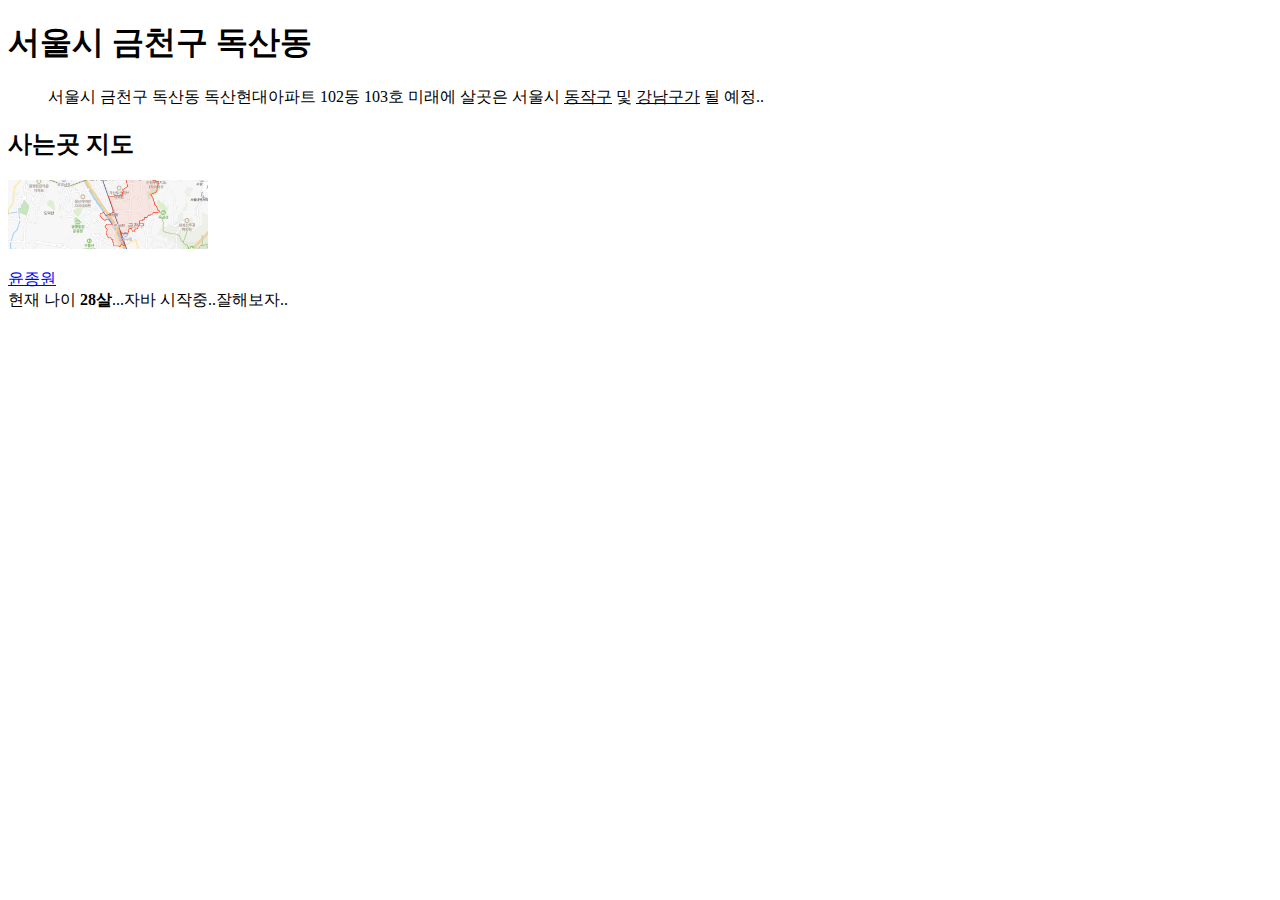
==== 2.html @ 4ba4c0d7 "웹 배우는중..." ====
<!doctype html>
<html>
<head>
<TITLE>윤병장 사는 지역..</TITLE>
<META charset="utf-8">
</head>

<body>
<h1>서울시 금천구 독산동 </h1>

<ol>
서울시 금천구 독산동 독산현대아파트 102동 103호
미래에 살곳은
서울시 <u>동작구</u> 및 <u>강남구가</u> 될 예정..
</ol>

<h2>사는곳 지도</h2 >

<p> <img src="지도.jpg" width="200"></p>


<u><a href="https://www.naver.com/" target="_blank" title="naver">윤종원</a></u> <BR>현재 나이 <strong>28살</strong>...자바 시작중..잘해보자..


</body>
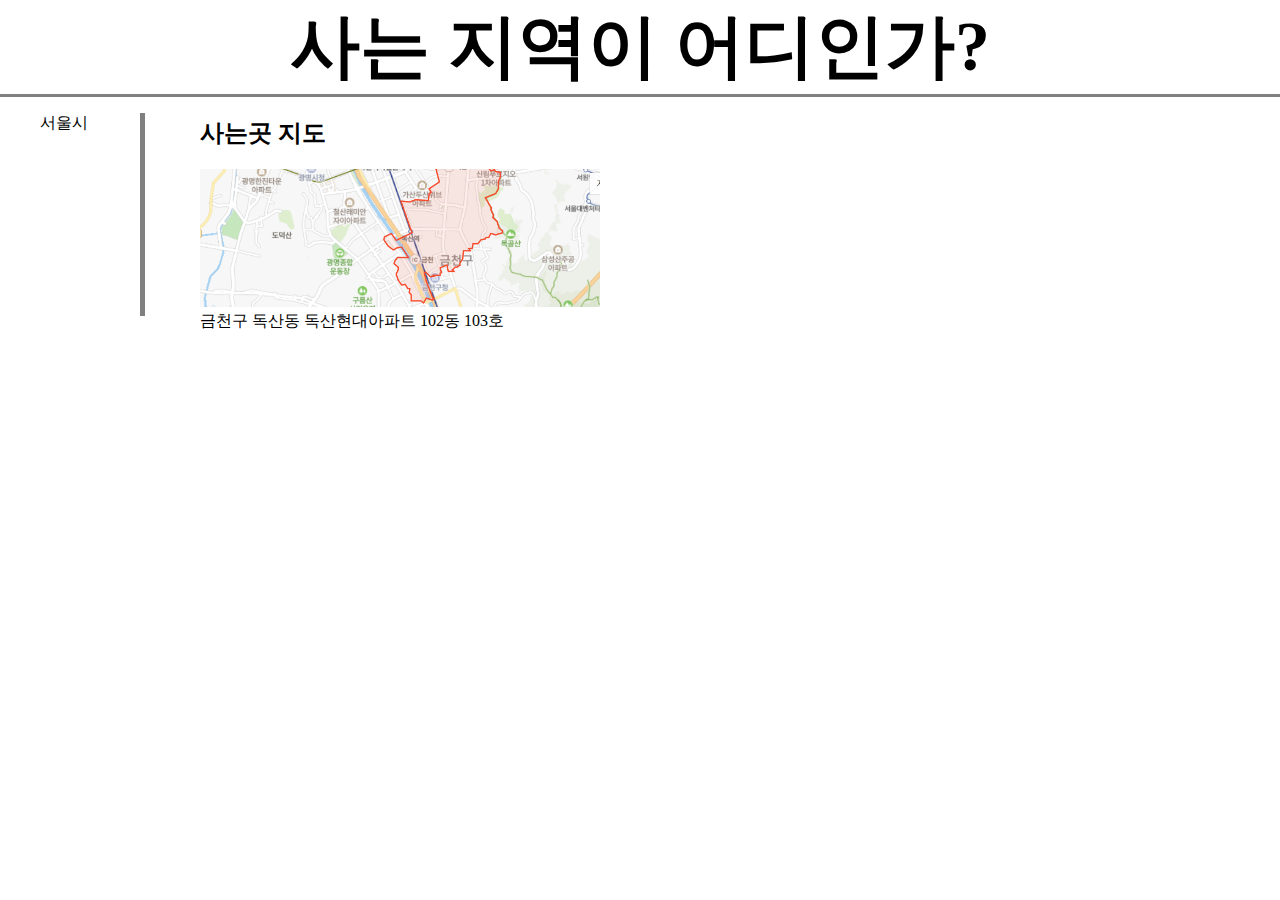
==== commit 63f6863a: "Add files via upload" ====
--- a/2.html
+++ b/2.html
@@ -3,23 +3,66 @@
 <head>
 <TITLE>윤병장 사는 지역..</TITLE>
 <META charset="utf-8">
+
+  <style>
+
+  a {
+    color:black;
+    text-decoration: none;
+  }
+
+  body{
+    margin:0px;
+  }
+
+  #grid{
+    display:grid;
+    grid-template-columns: 200px 1fr;
+  }
+
+  h1{
+    text-align: center;
+    font-size: 70px;
+    border-bottom:3px solid gray;
+    margin:0;
+    padding:0px;
+  }
+
+  ol{
+    border-right:5px solid gray;
+    width:100px;
+    margin:30;
+  }
+  #grid ol{
+    padding-left:40px;
+  }
+
+  @media(max-width:800px)
+      {
+        #grid{
+          display:block;
+        }
+        ol{
+          border-right:none;
+        }
+      }
+  </style>
 </head>
 
 <body>
-<h1>서울시 금천구 독산동 </h1>
+<h1>사는 지역이 어디인가? </h1>
+<div id ="grid">
 
-<ol>
-서울시 금천구 독산동 독산현대아파트 102동 103호
-미래에 살곳은
-서울시 <u>동작구</u> 및 <u>강남구가</u> 될 예정..
-</ol>
+    <ol>
+    서울시
+    </ol>
 
-<h2>사는곳 지도</h2 >
-
-<p> <img src="지도.jpg" width="200"></p>
+<div id="article">
+<h2>사는곳 지도</h2>
+<img src="지도.jpg" width="400">
+<Br>금천구 독산동 독산현대아파트 102동 103호</br>
 
 
-<u><a href="https://www.naver.com/" target="_blank" title="naver">윤종원</a></u> <BR>현재 나이 <strong>28살</strong>...자바 시작중..잘해보자..
-
-
+</div>
+</div>
 </body>
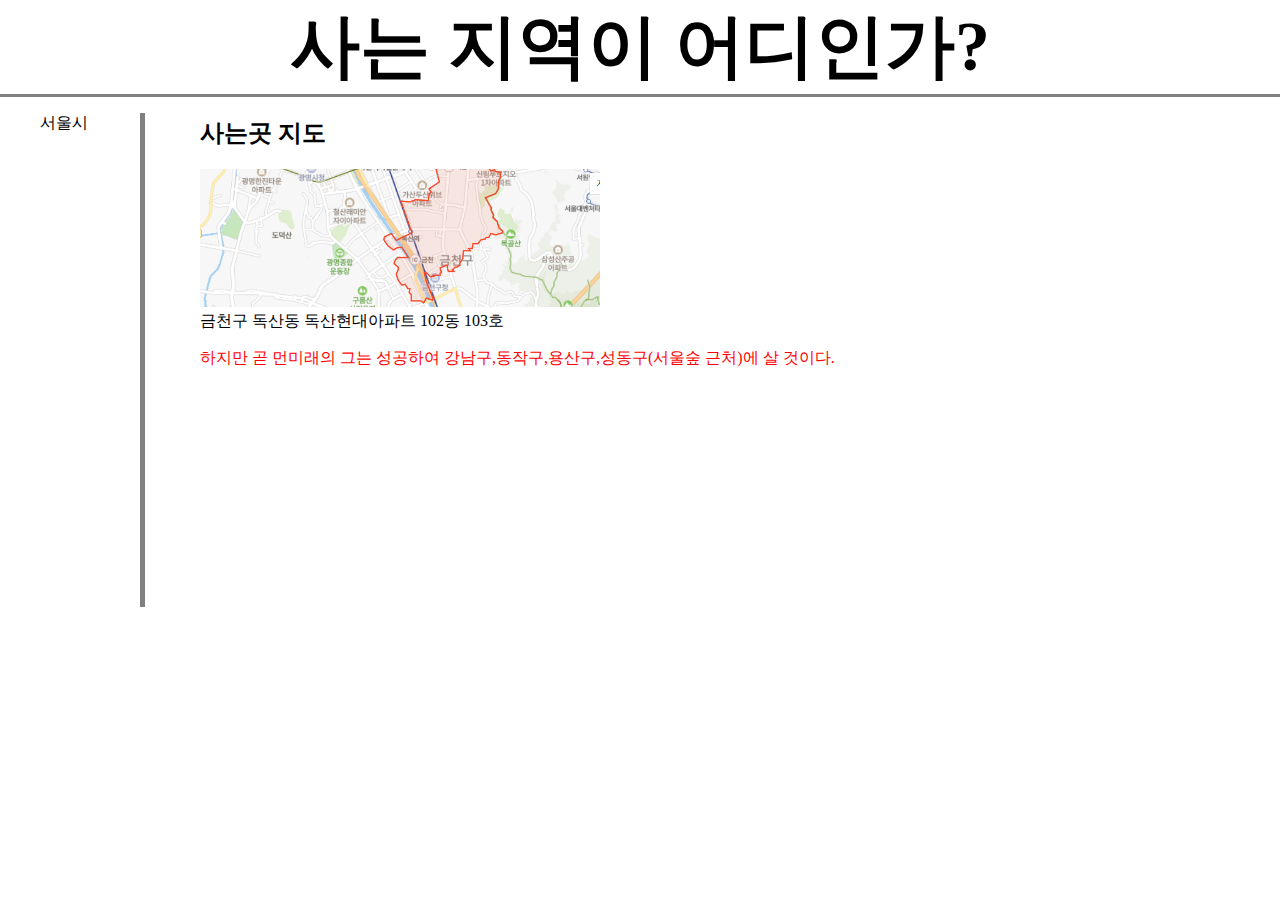
==== commit 634008bf: "Add files via upload" ====
--- a/2.html
+++ b/2.html
@@ -26,6 +26,10 @@
     border-bottom:3px solid gray;
     margin:0;
     padding:0px;
+  }
+
+  #future{
+    color:red;
   }
 
   ol{
@@ -61,6 +65,14 @@
 <h2>사는곳 지도</h2>
 <img src="지도.jpg" width="400">
 <Br>금천구 독산동 독산현대아파트 102동 103호</br>
+  <p>
+
+  <div id ="future">
+    하지만 곧 먼미래의 그는 성공하여 강남구,동작구,용산구,성동구(서울숲 근처)에 살 것이다.
+  </div>
+
+  <iframe src="https://www.google.com/maps/embed?pb=!1m18!1m12!1m3!1d3163.6924042897263!2d127.04266281495524!3d37.538747579803065!2m3!1f0!2f0!3f0!3m2!1i1024!2i768!4f13.1!3m3!1m2!1s0x357ca48477fc891b%3A0x3b5ba8ef8ac4b23d!2z7ISc7Jq47Iiy7Yq466as66eI7KCc!5e0!3m2!1sko!2skr!4v1654063391060!5m2!1sko!2skr"
+  width="400" height="250" style="border:0;" allowfullscreen="" loading="lazy" referrerpolicy="no-referrer-when-downgrade"></iframe>
 
 
 </div>
